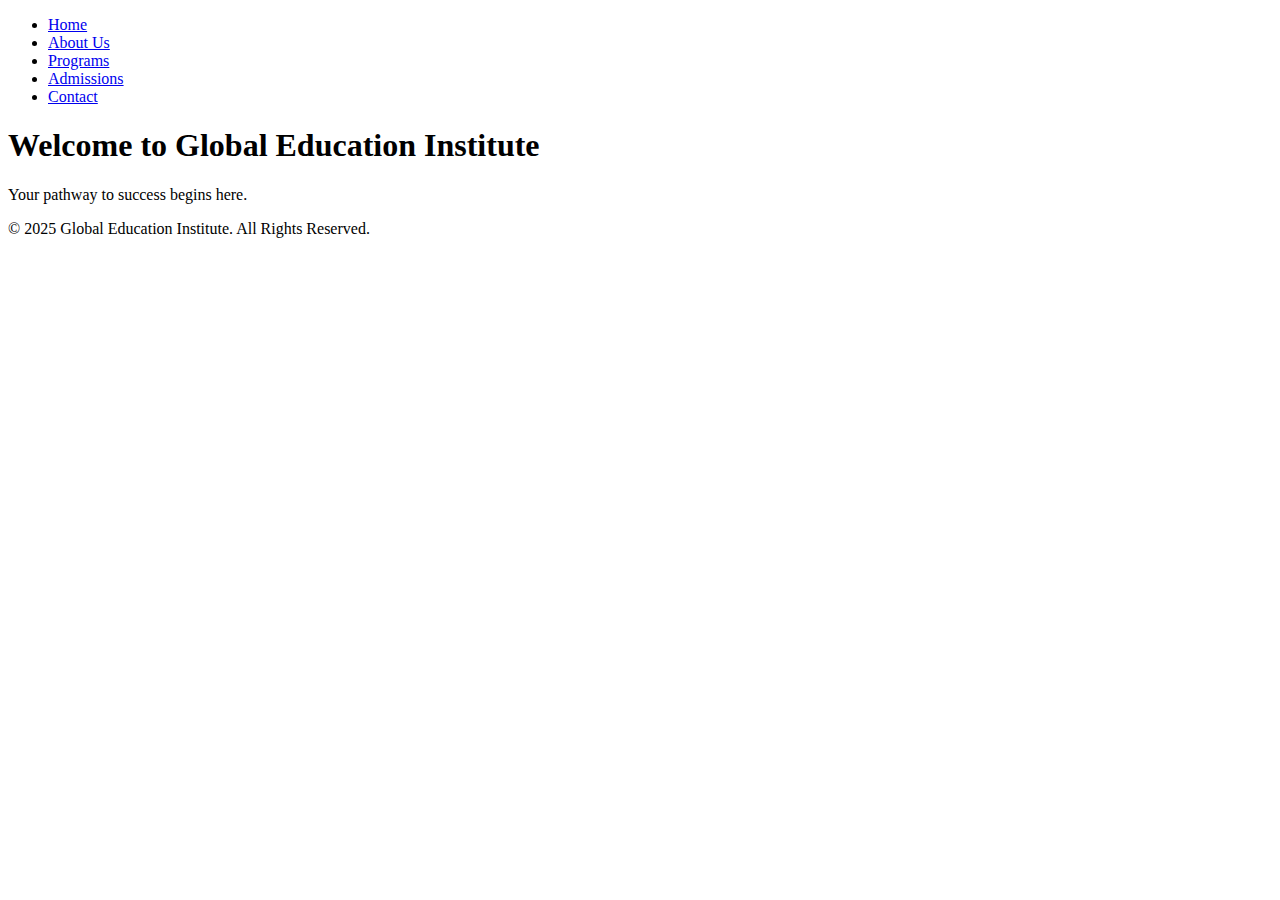
==== index.html @ 6188b146 "Add files via upload" ====
<!DOCTYPE html>
<html lang="en">
<head>
  <meta charset="UTF-8">
  <meta name="viewport" content="width=device-width, initial-scale=1.0">
  <title>Global Education Institute</title>
  <link rel="stylesheet" href="css/styles.css">
</head>
<body>
  <header>
    <nav>
      <ul>
        <li><a href="index.html">Home</a></li>
        <li><a href="about.html">About Us</a></li>
        <li><a href="programs.html">Programs</a></li>
        <li><a href="admissions.html">Admissions</a></li>
        <li><a href="contact.html">Contact</a></li>
      </ul>
    </nav>
  </header>
  <main>
    <h1>Welcome to Global Education Institute</h1>
    <p>Your pathway to success begins here.</p>
  </main>
  <footer>
    <p>&copy; 2025 Global Education Institute. All Rights Reserved.</p>
  </footer>
</body>
</html>
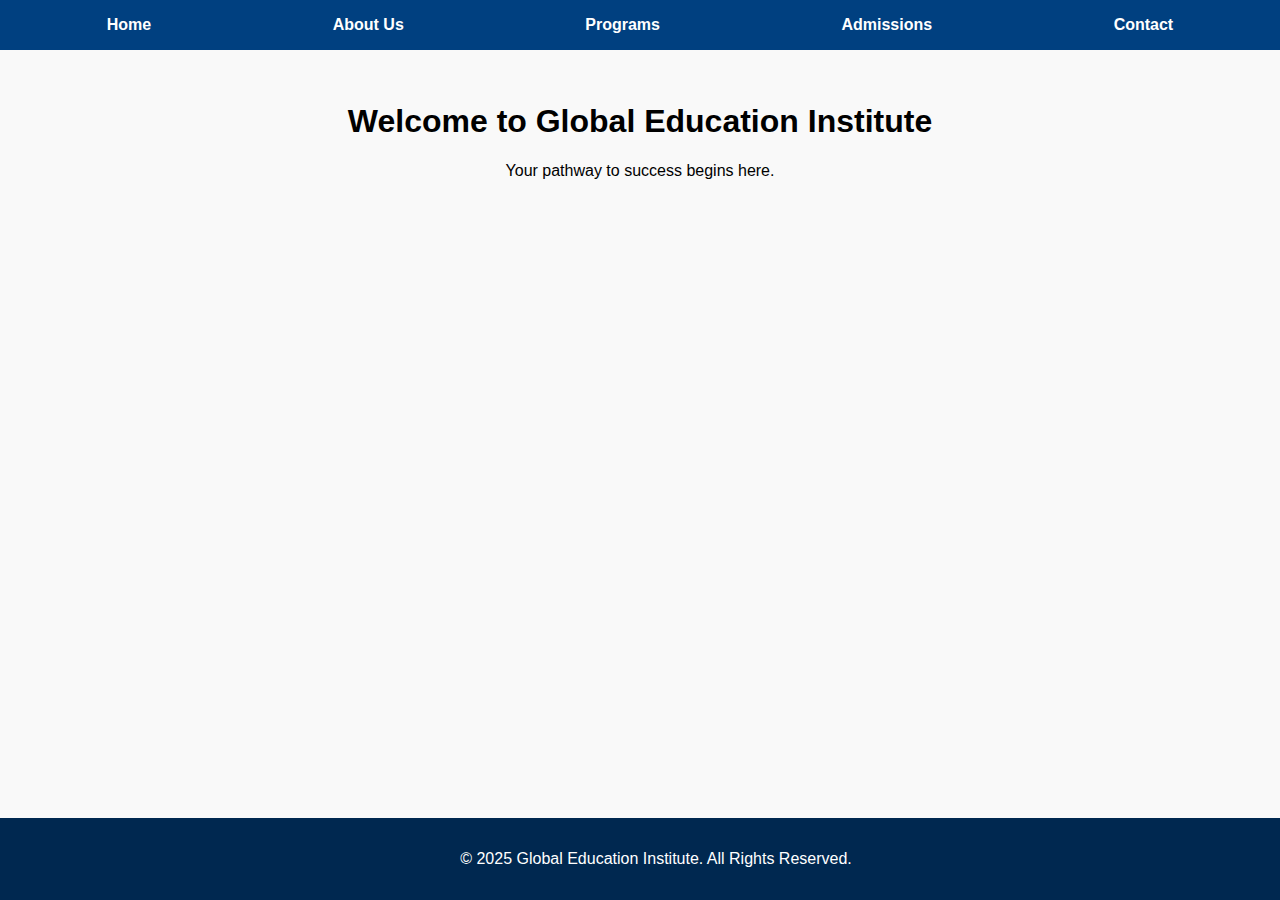
==== commit 85aa6478: "Update index.html" ====
--- a/index.html
+++ b/index.html
@@ -4,7 +4,7 @@
   <meta charset="UTF-8">
   <meta name="viewport" content="width=device-width, initial-scale=1.0">
   <title>Global Education Institute</title>
-  <link rel="stylesheet" href="css/styles.css">
+  <link rel="stylesheet" href="styles.css">
 </head>
 <body>
   <header>
--- a/styles.css
+++ b/styles.css
@@ -0,0 +1,42 @@
+body {
+    font-family: Arial, sans-serif;
+    margin: 0;
+    padding: 0;
+    background-color: #f9f9f9;
+  }
+  
+  header {
+    background-color: #004080;
+    color: white;
+    padding: 1rem;
+  }
+  
+  nav ul {
+    list-style: none;
+    display: flex;
+    justify-content: space-around;
+    padding: 0;
+    margin: 0;
+  }
+  
+  nav ul li a {
+    color: white;
+    text-decoration: none;
+    font-weight: bold;
+  }
+  
+  main {
+    padding: 2rem;
+    text-align: center;
+  }
+  
+  footer {
+    background-color: #002850;
+    color: white;
+    text-align: center;
+    padding: 1rem;
+    position: fixed;
+    bottom: 0;
+    width: 100%;
+  }
+  